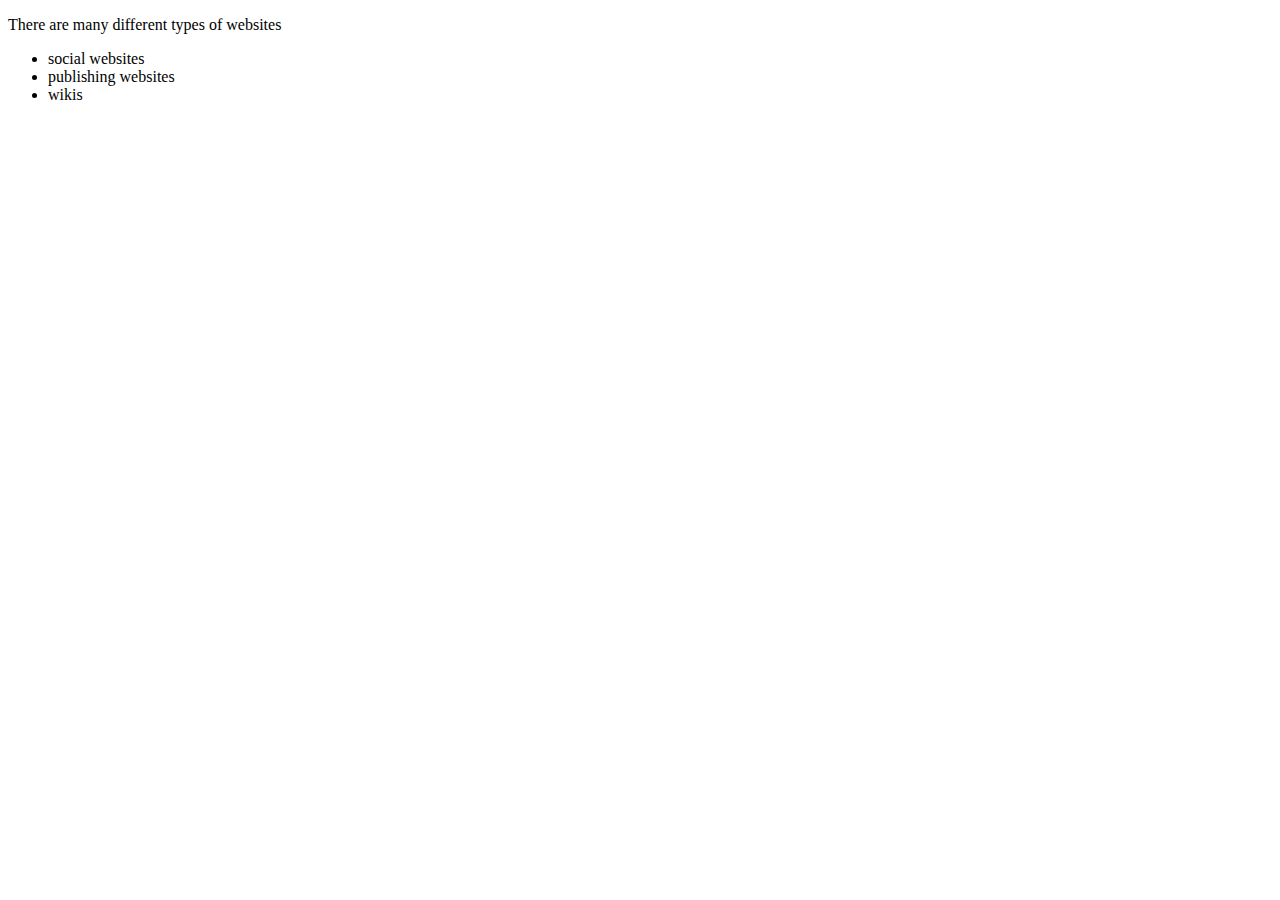
==== Activity1.html @ 43e666fb "Activity1.html" ====
<!DOCTYPE html>
<html>
  <head>
    <title>Web Activity 2</title>
  </head>
  <body>
    <p> There are many different types of websites</p>
    <ul>
      <li>social websites</li>
      <li>publishing websites</li>
      <li>wikis</li>
    </ul>
</html>
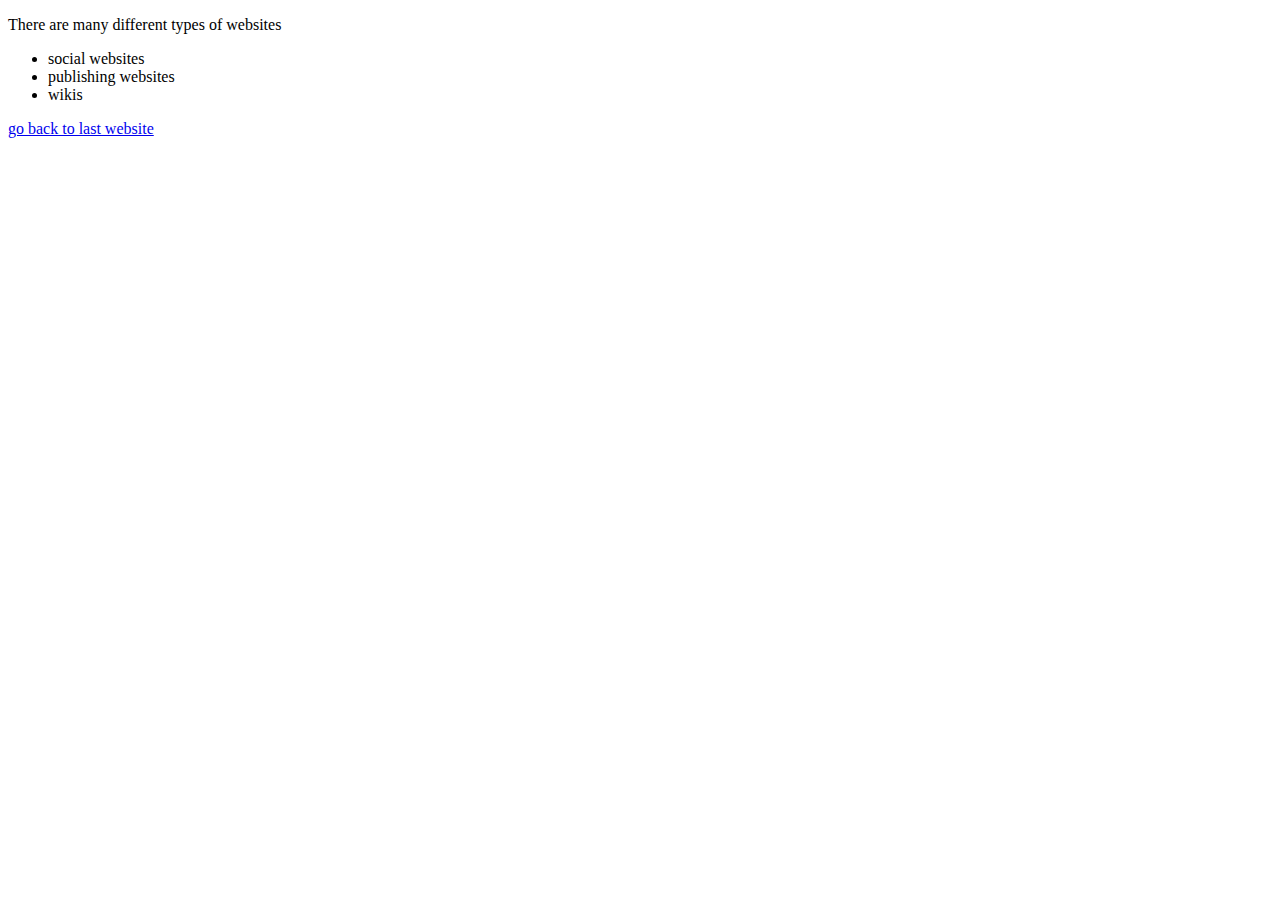
==== commit 61f03c28: "Activity1.html" ====
--- a/Activity1.html
+++ b/Activity1.html
@@ -10,4 +10,5 @@
       <li>publishing websites</li>
       <li>wikis</li>
     </ul>
+    <a href="go back"> go back to last website</a>
 </html>
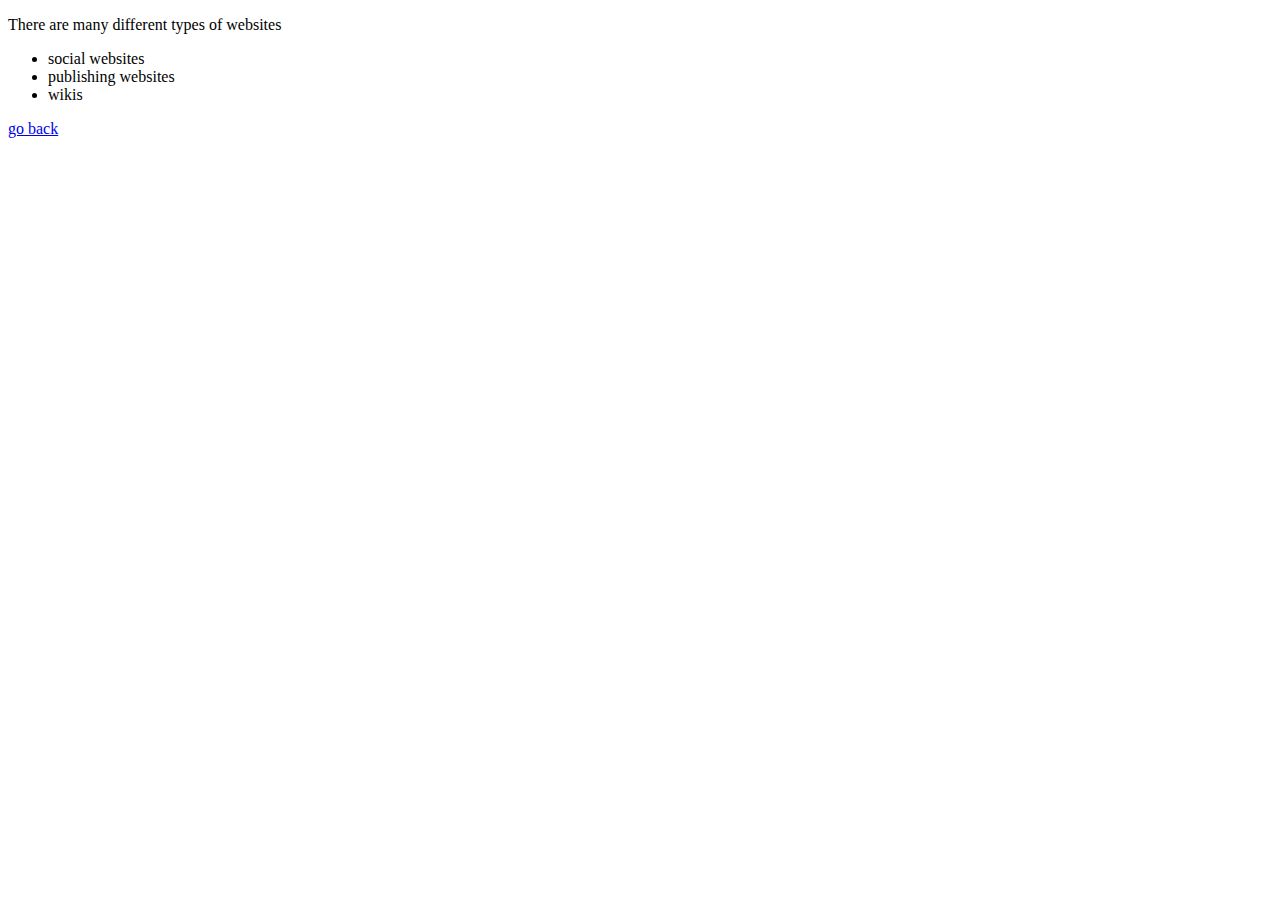
==== commit c23f4e2d: "Update Activity1.html" ====
--- a/Activity1.html
+++ b/Activity1.html
@@ -10,5 +10,6 @@
       <li>publishing websites</li>
       <li>wikis</li>
     </ul>
-    <a href="go back"> go back to last website</a>
+    <a href="index.html"> go back </a>
+  </body>
 </html>
